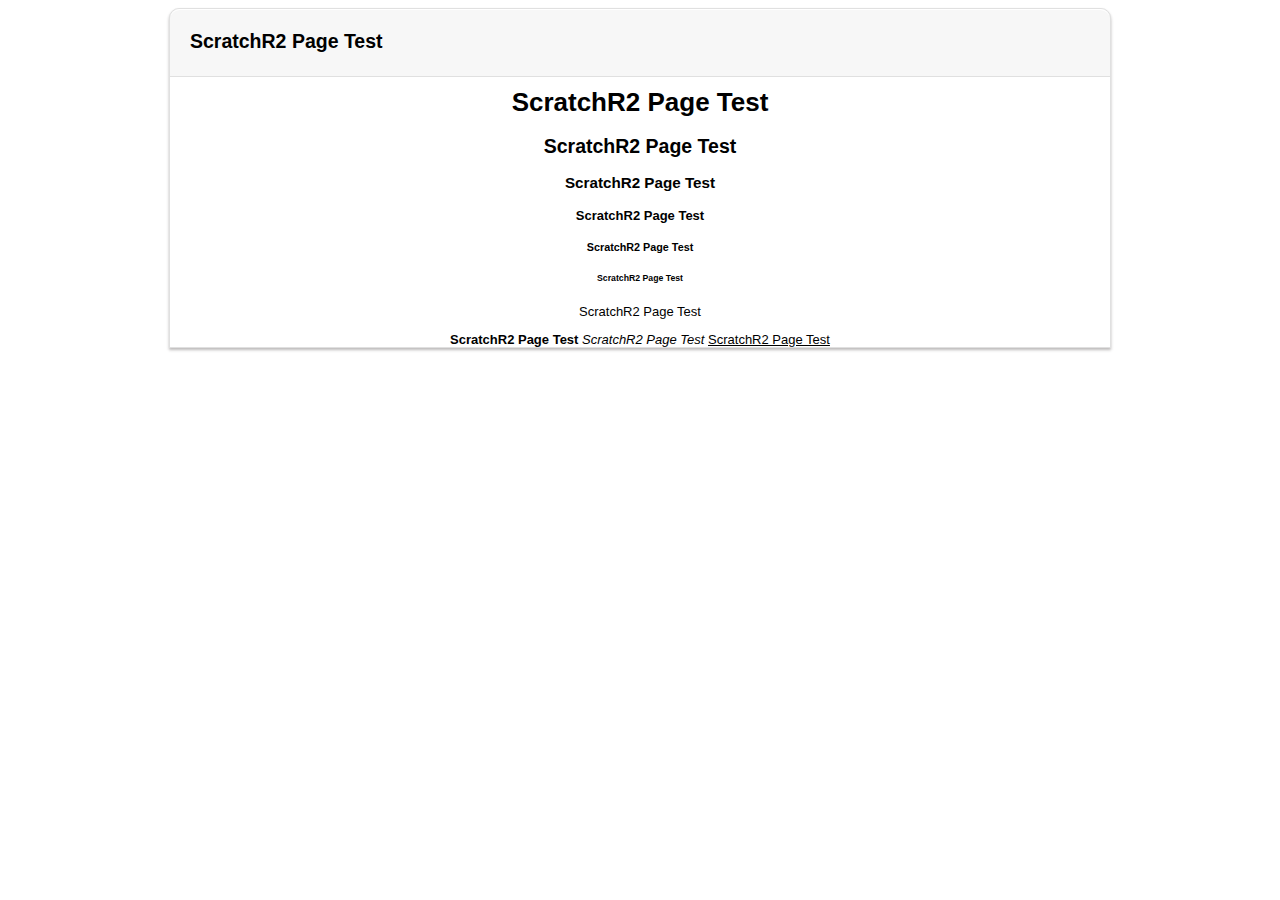
==== index.html @ 40d2f2cf "test" ====
<!DOCTYPE html>
<html>
<head></head><body>
    <meta http-equiv="content-type" content="text/html; charset=UTF-8">
    <title>ScratchR2 Page Test</title>
        <link rel="stylesheet" type="text/css" href="\sr2_style.css">  
    <!-- templates/500.html block main-content -->
<div class="box" id="page-500">
      <div class="box-head"> 
              <!-- This is where the header goes -->
          <h2>ScratchR2 Page Test</h2>
      </div>
      <div class="box-content">

        <div class="box-header">
              <!-- This is where all the cool stuff goes on your page! -->
		<h1>ScratchR2 Page Test</h1>
		<h2>ScratchR2 Page Test</h2>
		<h3>ScratchR2 Page Test</h3>
		<h4>ScratchR2 Page Test</h4>
		<h5>ScratchR2 Page Test</h5>
		<h6>ScratchR2 Page Test</h6>
		<p>ScratchR2 Page Test</p>
		<b>ScratchR2 Page Test</b>
		<i>ScratchR2 Page Test</i>
		<u>ScratchR2 Page Test</u>
        </div>
        
        
        
      </div>
  </div>

  </body>
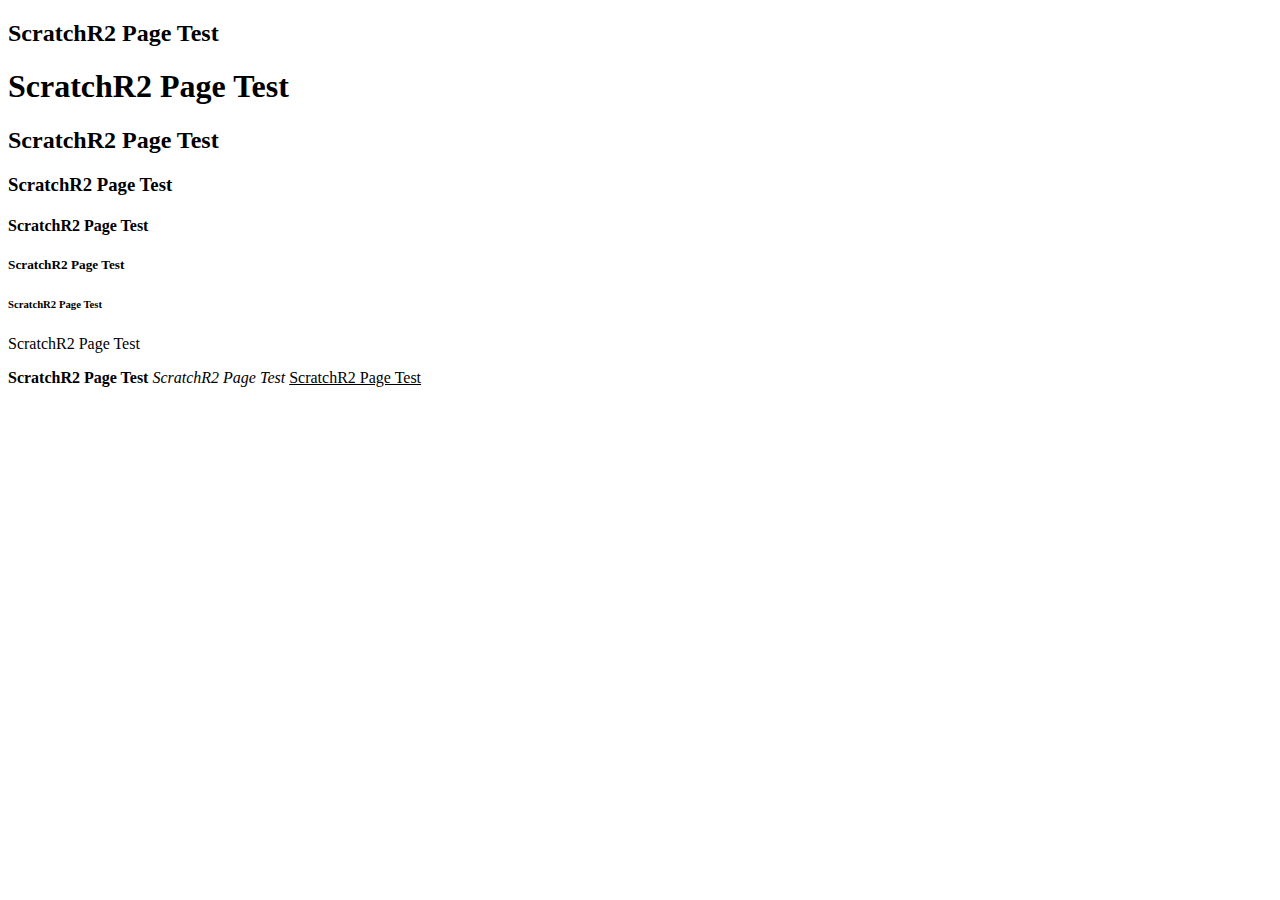
==== commit e09d2831: "Update index.html" ====
--- a/index.html
+++ b/index.html
@@ -3,7 +3,7 @@
 <head></head><body>
     <meta http-equiv="content-type" content="text/html; charset=UTF-8">
     <title>ScratchR2 Page Test</title>
-        <link rel="stylesheet" type="text/css" href="\sr2_style.css">  
+        <link rel="stylesheet" type="text/css" href="https://raw.githubusercontent.com/LTV2008/scratchr2-styles/main/sr2_style.css">  
     <!-- templates/500.html block main-content -->
 <div class="box" id="page-500">
       <div class="box-head"> 
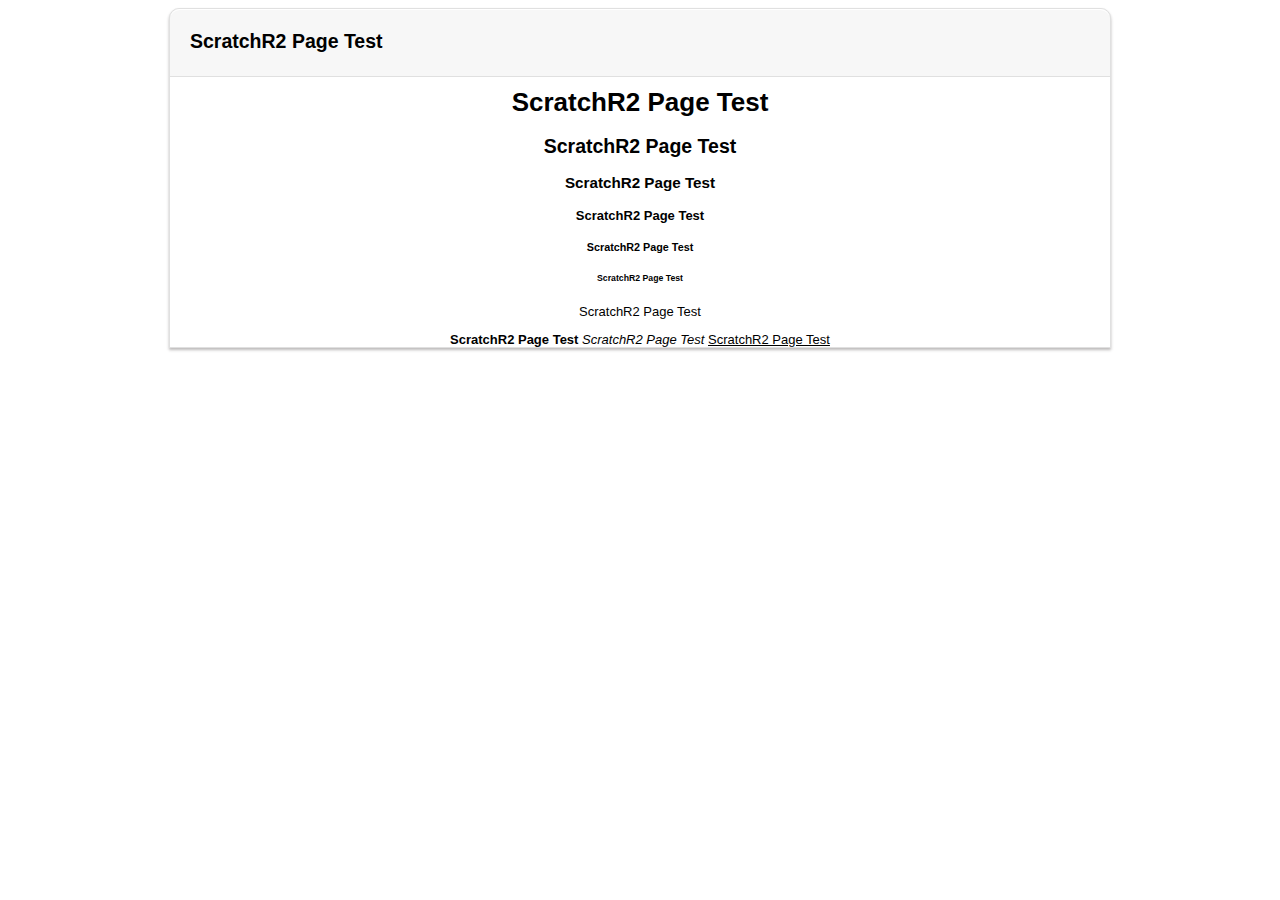
==== commit 430977fb: "Update index.html" ====
--- a/index.html
+++ b/index.html
@@ -3,7 +3,140 @@
 <head></head><body>
     <meta http-equiv="content-type" content="text/html; charset=UTF-8">
     <title>ScratchR2 Page Test</title>
-        <link rel="stylesheet" type="text/css" href="https://raw.githubusercontent.com/LTV2008/scratchr2-styles/main/sr2_style.css">  
+        <style>
+	html {
+        background: #fff;
+        color: #000;
+        direction: ltr;
+        font: 81.25% 'Arial', 'Lucida Grande', 'Trebuchet MS', 'Verdana', sans-serif;
+      }
+      div {
+        display: block;
+      }
+      .box {
+        background: #f7f7f7;
+        border: 1px solid #E0E0E0;
+        -moz-border-top-left-radius: 10px;
+        -moz-border-top-right-radius: 10px;
+        -webkit-border-top-left-radius: 10px;
+        -webkit-border-top-right-radius: 10px;
+        border-top-left-radius: 10px;
+        border-top-right-radius: 10px;
+        -webkit-box-shadow: 0 2px 3px rgba(34,25,25,0.3);
+        -moz-box-shadow: 0 2px 3px rgba(34,25,25,0.3);
+        -o-box-shadow: 0 2px 3px rgba(34,25,25,0.3);
+        box-shadow: 0 2px 3px rgba(34,25,25,0.3);
+        margin: auto;
+        padding: 0px;
+        width: 940px;
+      }
+      .box .box-content {
+        background: #fff;  
+        border-top: 1px solid #e0e0e0;
+        position: relative;
+      }
+      .box .box-content .inner {
+        padding: 5px 20px;
+        background-color: #fff;
+      }
+      .box .box-content .action-bar .inner {
+        padding: 5px 15px;
+        border-bottom: 1px solid #ddd;
+        background-color: #eee;
+        min-height: 30px;
+        border-top: 1px solid #fff;
+      }
+      .box .box-content .action-bar input[data-control="select-all"] {
+        margin-right: 12px;
+      }
+      .box .box-content .action-bar.white .inner {
+        background-color: #fff;
+      }
+      .box .box-content .action-bar .inner .right {
+        float: right;
+      }
+      .box .box-content .action-bar .alert-message {
+      }
+      .box .box-head {
+        padding: 7px 20px;
+        position: relative; /* This lets us absolute position elements in the header. ie. Follow, Edit, Share buttons */
+        overflow: hidden;
+        border-top: 1px solid #fff;
+        box-radius: 10px;
+        -moz-border-radius: 10px;
+        -webkit-border-radius: 10px;
+      }
+      .box .box-head h4 {
+        margin-bottom: 0px;
+        display: inline-block;
+      }
+      /* used for 'View all' */
+      .box .box-head a.right {
+        float: right;
+      }
+      .box .box-head .portrait {
+        float: left;
+        height: 52px;
+      }
+      .box .box-head .portrait a {
+        display: block;
+      }
+      .box .box-head .portrait img {
+        border: 1px solid #ccc;
+        background: #fff;
+        height: 55px;
+        width: 45px;
+      }
+      .box .box-head .header-text {
+        margin-left: 65px;
+      }
+      .box .box-head .header-text h2 {
+        margin: 0px;
+      }
+      .box .box-head .buttons {
+        position: absolute;
+        right: 15px;
+        top: 4px;
+      }
+      /* Horizontal tabs */
+      .box .box-h-tabs.h-tabs {
+        margin-top: -30px;
+        margin-left: 20px;
+      }
+      .box .box-content.grey {
+        background-color: #f9f9f9;
+      }
+      /* Template feature off */
+      .box .box-content .template-feature-off {
+        padding: 20px;
+        font-size: 15px;
+        color: #666;
+        text-align: center;
+      }
+      .box .box-content .pagination {
+        padding: 0px 0px 5px 20px;
+      }
+      .box .box-content .pagination .disabled {
+        color: #999;
+      }
+      .box .box-content .pagination .active {
+        font-weight: bold;
+      }
+      #page-500 .box-content {
+        text-align: center;
+        padding-top: 10px;
+      }
+      #page-500 .box-head {
+        padding-top: 4px;
+      }
+      #page-500 .box-header h1 {
+        color: #darkGray;
+        margin: 0;
+      }
+      body.staging {
+          background-image: none;
+      }
+	</style>
     <!-- templates/500.html block main-content -->
 <div class="box" id="page-500">
       <div class="box-head"> 
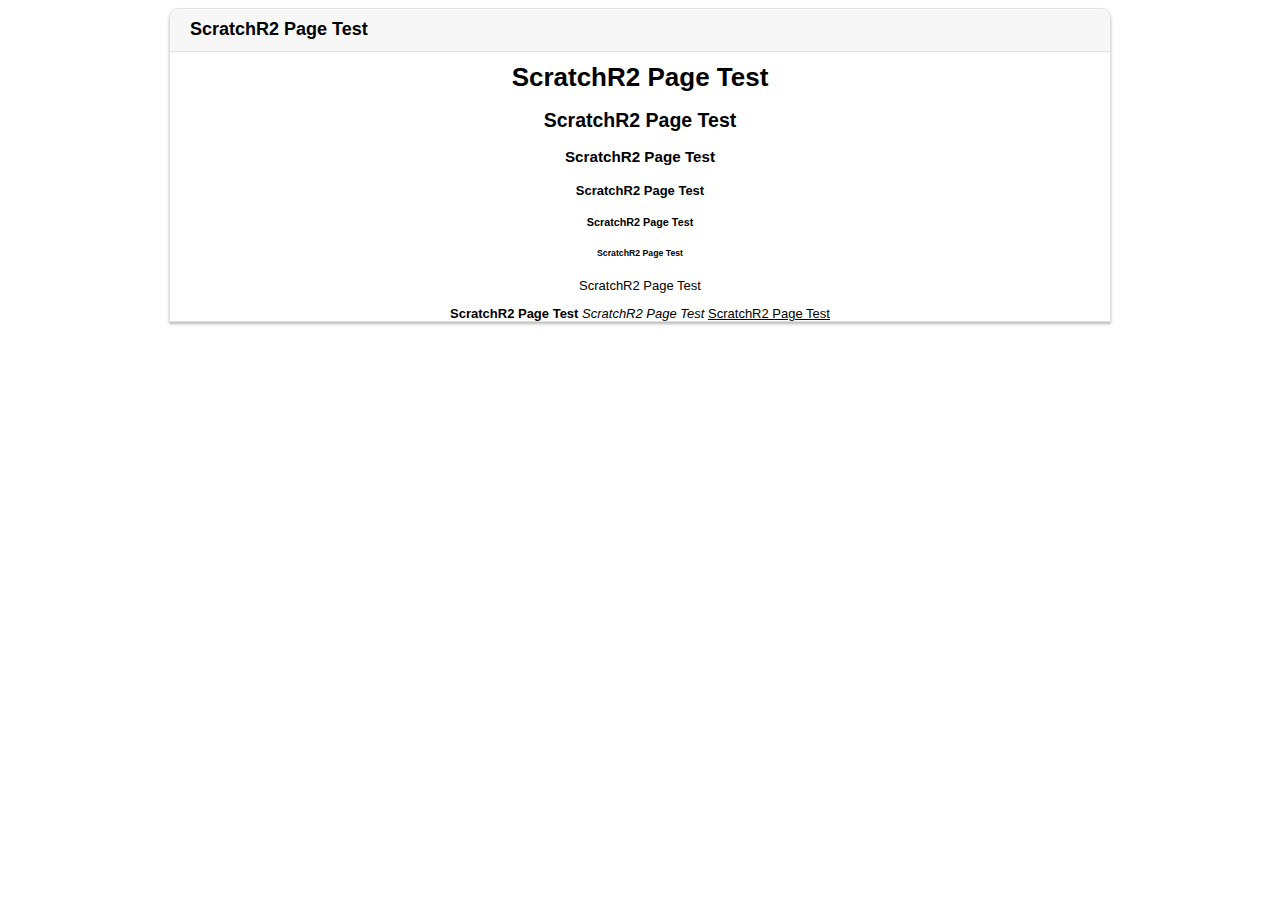
==== commit 096fdf55: "Update index.html" ====
--- a/index.html
+++ b/index.html
@@ -136,6 +136,12 @@
       body.staging {
           background-image: none;
       }
+      .box-head {
+      line-height: 0.1px;
+      }
+      .box-head {
+      font-size: 12px;
+      }
 	</style>
     <!-- templates/500.html block main-content -->
 <div class="box" id="page-500">
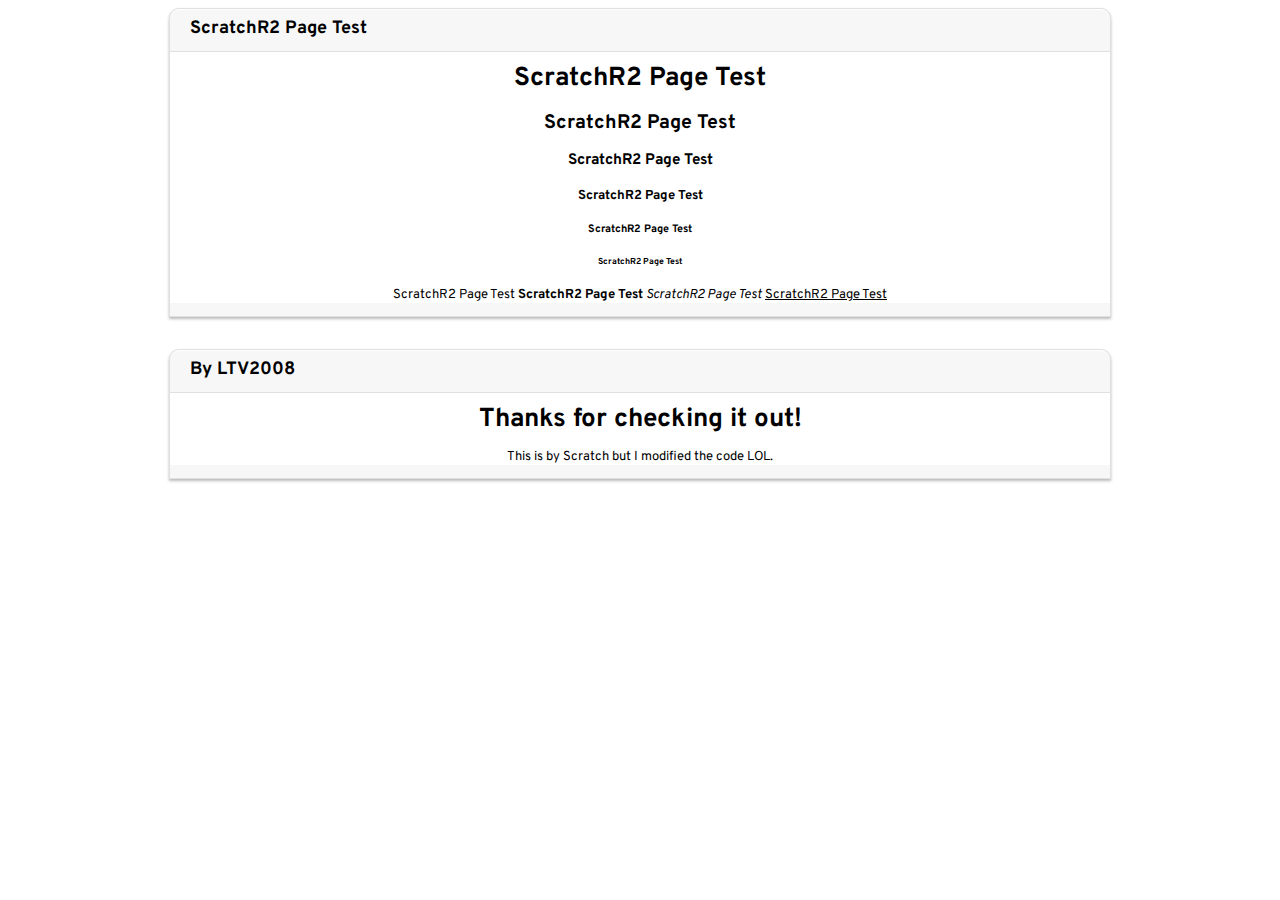
==== commit 93568212: "hello :smile:" ====
--- a/index.html
+++ b/index.html
@@ -1,6 +1,8 @@
 <!DOCTYPE html>
 <html>
 <head></head><body>
+    <link rel="stylesheet"
+          href="https://fonts.googleapis.com/css2?family=Overpass">
     <meta http-equiv="content-type" content="text/html; charset=UTF-8">
     <title>ScratchR2 Page Test</title>
         <style>
@@ -8,7 +10,7 @@
         background: #fff;
         color: #000;
         direction: ltr;
-        font: 81.25% 'Arial', 'Lucida Grande', 'Trebuchet MS', 'Verdana', sans-serif;
+        font: 81.25% 'Overpass',  'Arial', 'Lucida Grande', 'Trebuchet MS', 'Verdana', sans-serif;
       }
       div {
         display: block;
@@ -159,10 +161,29 @@
 		<h4>ScratchR2 Page Test</h4>
 		<h5>ScratchR2 Page Test</h5>
 		<h6>ScratchR2 Page Test</h6>
-		<p>ScratchR2 Page Test</p>
-		<b>ScratchR2 Page Test</b>
-		<i>ScratchR2 Page Test</i>
-		<u>ScratchR2 Page Test</u>
+		<p>ScratchR2 Page Test <b>ScratchR2 Page Test</b> <i>ScratchR2 Page Test</i> <u>ScratchR2 Page Test</u> </p>
+        </div>
+        
+        
+        
+      </div>
+  </div>
+
+<br>
+<br>
+<!-- templates/500.html block main-content -->
+<div class="box" id="page-500">
+      <div class="box-head"> 
+              <!-- This is where the header goes -->
+          <h2>By LTV2008</h2>
+      </div>
+      <div class="box-content">
+
+        <div class="box-header">
+              <!-- This is where all the cool stuff goes on your page! -->
+		<h1>Thanks for checking it out!</h1>
+		<p>This is by Scratch but I modified the code LOL.</p>
+
         </div>
         
         
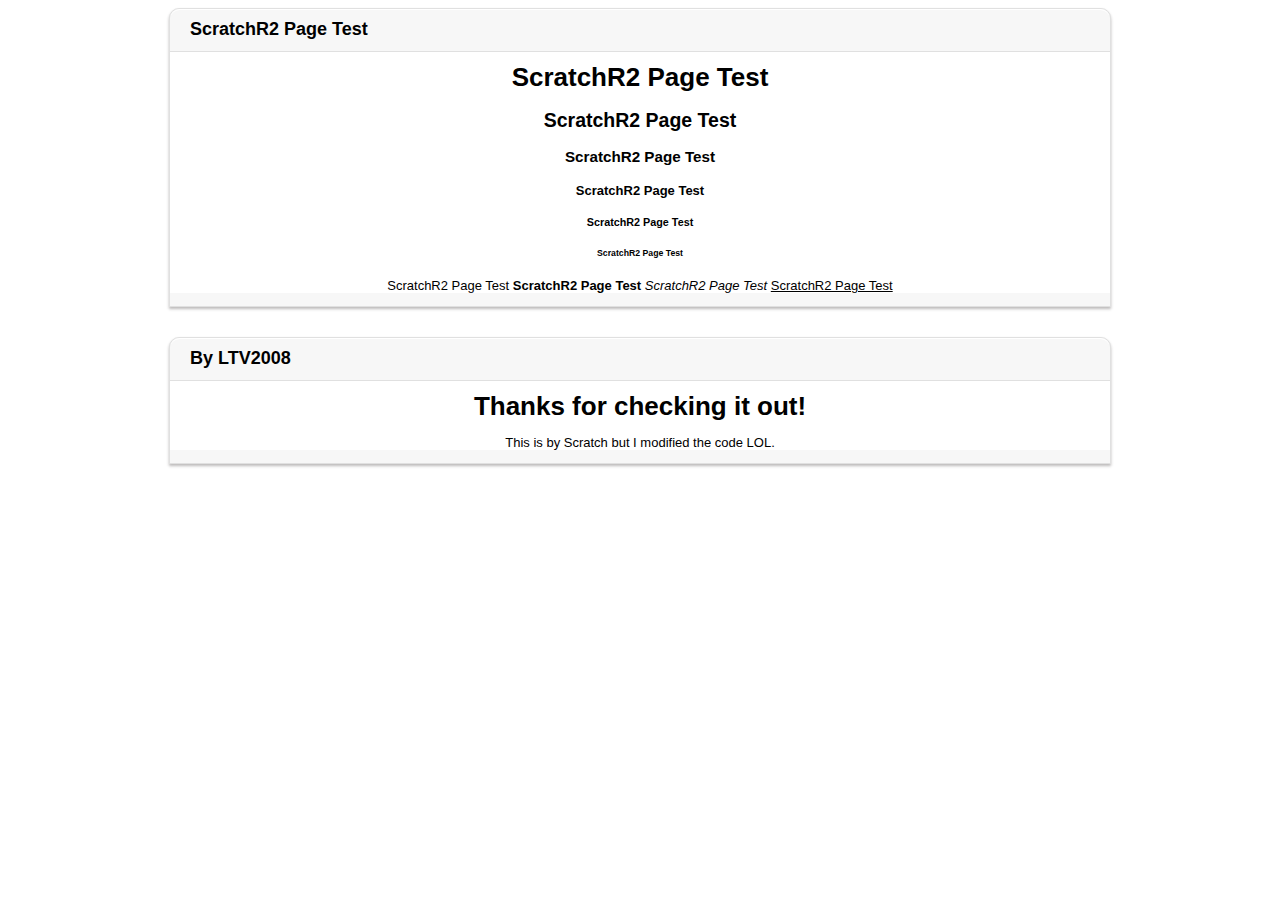
==== commit 96411505: "Update index.html" ====
--- a/index.html
+++ b/index.html
@@ -1,8 +1,6 @@
 <!DOCTYPE html>
 <html>
 <head></head><body>
-    <link rel="stylesheet"
-          href="https://fonts.googleapis.com/css2?family=Overpass">
     <meta http-equiv="content-type" content="text/html; charset=UTF-8">
     <title>ScratchR2 Page Test</title>
         <style>
@@ -10,7 +8,7 @@
         background: #fff;
         color: #000;
         direction: ltr;
-        font: 81.25% 'Overpass',  'Arial', 'Lucida Grande', 'Trebuchet MS', 'Verdana', sans-serif;
+        font: 81.25% 'Arial', 'Lucida Grande', 'Trebuchet MS', 'Verdana', sans-serif;
       }
       div {
         display: block;
